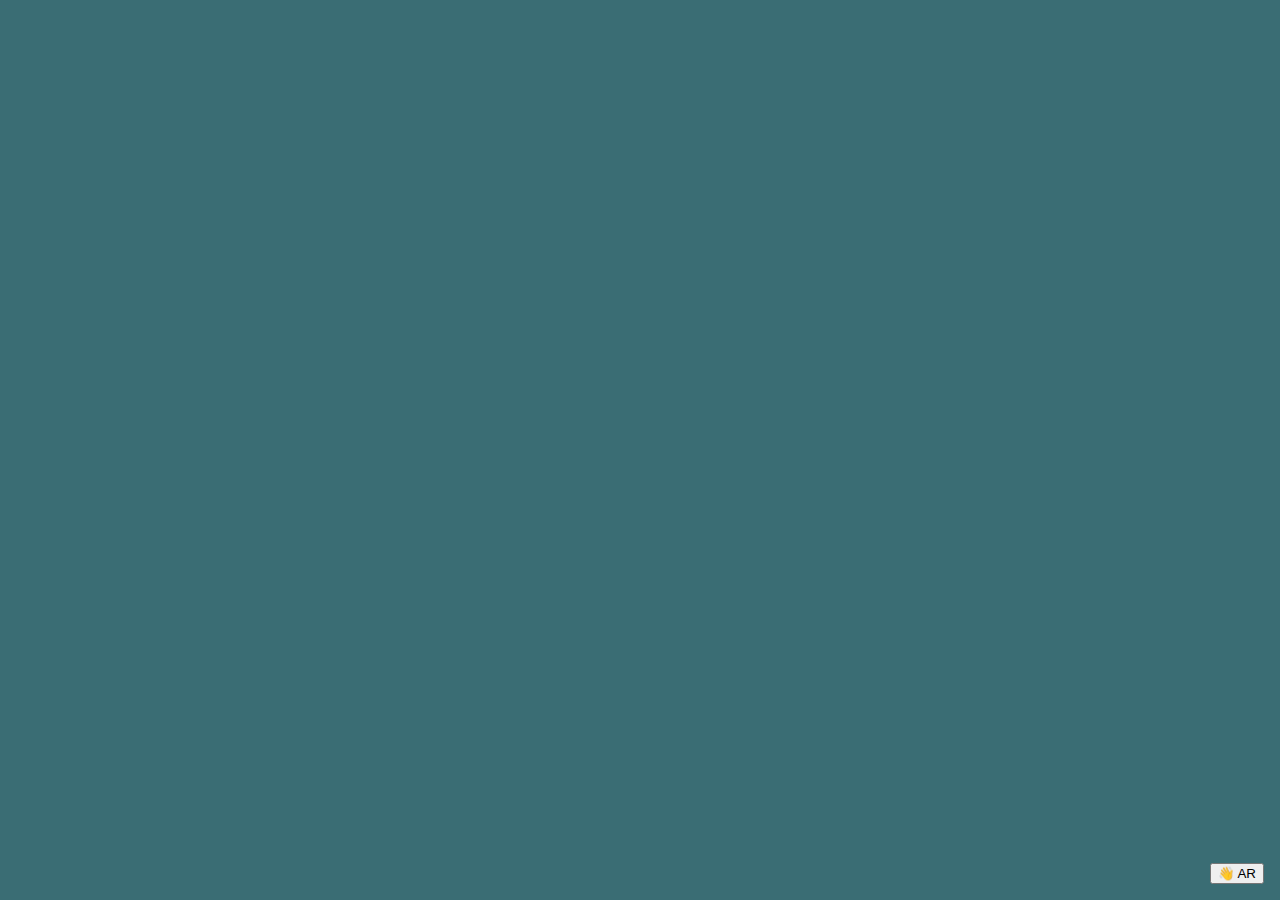
==== index.html @ 516b36a1 "Update index.html" ====
<!doctype html>

<html lang="en">
  <head>
    <title>beebox models</title>
    <meta charset="utf-8">
    <meta name="viewport" content="width=device-width, user-scalable=no, minimum-scale=1.0, maximum-scale=1.0">
    <link rel="stylesheet" type="text/css" href="./css/modelpagecss.css" />
    
      <!-- 🚨 REQUIRED: Web Components polyfill to support Edge and Firefox < 63 -->
  <script src="../lib/webcomponents-loader.js"></script>
  <script src="../lib/focus-visible.js"></script>
  </head>
  <body>

  <div  id="demo-container" class="demo">
 <!-- Use it like any other HTML element --->
    <model-viewer ar src="./models/toaster/scene.gltf"
                  ios-src="./models/Toaster.usdz"
                  ar-modes="webxr scene-viewer quick-look fallback" 
                  ar-scale="auto"
                  auto-rotate camera-controls
                  autoplay
                  shadow-intensity="1"
                  alt="3D Car">
                  <button  slot="ar-button" class="mdl-button mdl-js-button mdl-button--raised mdl-button--colored" style="position: absolute; bottom: 16px; right: 16px;">
                    👋 AR
                </button>
    </model-viewer>

</div>
        
<script type="module"
    src="./lib/dependencies.js">
</script>
<script nomodule
    src="./lib/dependencies-legacy.js">
</script>
    <script type="module"
    src="https://unpkg.com/@google/model-viewer/dist/model-viewer.js">
</script>

<!-- Loads <model-viewer> for old browsers like IE11: -->
<script nomodule
    src="https://unpkg.com/@google/model-viewer/dist/model-viewer-legacy.js">
</script>
  </body>
</html>
---- css/modelpagecss.css ----
/* @license
 * Copyright 2018 Google Inc. All Rights Reserved.
 * Licensed under the Apache License, Version 2.0 (the 'License');
 * you may not use this file except in compliance with the License.
 * You may obtain a copy of the License at
 *
 *     http://www.apache.org/licenses/LICENSE-2.0
 *
 * Unless required by applicable law or agreed to in writing, software
 * distributed under the License is distributed on an 'AS IS' BASIS,
 * WITHOUT WARRANTIES OR CONDITIONS OF ANY KIND, either express or implied.
 * See the License for the specific language governing permissions and
 * limitations under the License.
 */

@import url('https://fonts.googleapis.com/css?family=Rubik:400,500');
@import url('https://fonts.googleapis.com/css?family=Roboto+Mono:400,500');

:root {
  --color-red: #ff5252;
  --font-monospace: 'Roboto Mono', monospace;
  --border-style: 1px solid rgba(0,0,0,.15);
  --grouping-title-margin-top: 40px;
  --snippet-offset: 20px -20px;
  --pre-padding: 16px 20px;
  --demo-title-padding: 24px 10% 24px 0;
  --heading-h3-max-width: 480px;
  --heading-h1-margin-top: 40px;
  --browser-support-desc-margin-top: 40px;
  --browser-support-icons-margin-top: 16px;
  --button-size: 36px;
  --icon-size: 28px;
  --header-height: 72px;
}

body {
  font-family: 'Rubik', sans-serif;
  font-size: 16px;
  line-height: 24px;
  color: rgba(0,0,0,.87);
  margin: 0;
  padding: 0;
  font-weight: 400;
  -webkit-font-smoothing: antialiased;
}
* {
  box-sizing: border-box;
}
a {
  cursor: pointer;
  text-decoration: none;
  color: var(--color-red);
}
b {
  font-weight: 500;
}
#button-github {
  background-color: white;
  border-radius: 100%;
  position: fixed;
  right: 12px;
  top: 12px;
  z-index: 1000;
}
#sticky-shortcut {
  padding: 0 20px;
  margin-top: -60px;
  position: sticky;
  top: 0;
  display: flex;
  background: white;
  height: 56px;
  align-items: center;
  z-index: 1000;
  overflow: hidden;
  border-bottom: var(--border-style);
}
#sticky-shortcut > div {
  margin-right: 12px;
  white-space: nowrap;
}

table {
  text-align: left;
  border-spacing: 0;
  display: table;
  border-collapse: collapse;
  width: 100%;
}
table.browser-support {
  margin-bottom: 32px;
}
table.browser-support td:first-child,
table.browser-support th:first-child {
  display: block;
  line-height: 24px;
  padding: 12px 2px 8px 0;
  text-align:left;
  flex:2;
  min-width: 92px;
}
table.browser-support tr {
  display: flex;
  border-top: var(--border-style);
}
table.browser-support tr:first-child {
  border-top: none;
}
table.browser-support th,
table.browser-support td {
  flex: 1;
  font-weight: 400;
  line-height: 0;
  padding: 10px 0 10px 0;
  text-align: center;
  display: grid;
  justify-content: center;
  align-items: center;
}
table.browser-support th {
  color: rgba(0,0,0,.54);
}
table.browser-support td {
  font-weight: 500;
}
table.browser-support img {
  width: 24px;
  height: 24px;
}
.browser-support-desc {
  max-width: 420px;
  position: relative;
  margin-bottom: 4px;
  margin-top: var(--browser-support-desc-margin-top);
}

#browser-support-icon-group {
  margin-top: var(--browser-support-icons-margin-top);
}
.zero-interaction {
  pointer-events: none !important;
}
.icon-desc {
  padding: 8px 0;
  width: 50%;
  min-width: 240px;
  float: left;
}
.icon-desc > * {
  margin-right: 16px;
  display: inline-block;
  vertical-align: middle;
}
.size-24 {
  width: 24px;
  height: 24px;
}
.logo-chrome {
  content: url("https://github.com/alrra/browser-logos/raw/master/src/chrome/chrome_48x48.png");
}
.logo-canary {
  content: url("https://raw.githubusercontent.com/alrra/browser-logos/master/src/chrome-canary/chrome-canary_48x48.png");
}
.logo-safari {
  content: url("https://raw.githubusercontent.com/alrra/browser-logos/master/src/safari/safari_48x48.png");
}
.logo-firefox {
  content: url("https://raw.githubusercontent.com/alrra/browser-logos/master/src/firefox/firefox_48x48.png");
}
.logo-edge {
  content: url("https://raw.githubusercontent.com/alrra/browser-logos/master/src/edge/edge_48x48.png");
}
.logo-ie {
  content: url("https://raw.githubusercontent.com/alrra/browser-logos/master/src/archive/internet-explorer_9-11/internet-explorer_9-11_48x48.png");
}
.logo-samsung {
  content: url("https://raw.githubusercontent.com/alrra/browser-logos/master/src/samsung-internet/samsung-internet_48x48.png");
}
.icon-check {
  opacity: .6;
  content: url("https://www.gstatic.com/images/icons/material/system/2x/done_black_24dp.png");
}
.icon-warning {
  opacity: .6;
  content: url("https://www.gstatic.com/images/icons/material/system/2x/assignment_turned_in_black_24dp.png");
}
.icon-na {
  opacity: .6;
  content: url("https://www.gstatic.com/images/icons/material/system/2x/not_interested_black_24dp.png");
}
.icon-flag {
  opacity: .5;
  content: url("https://www.gstatic.com/images/icons/material/system/2x/flag_black_24dp.png");
}

h1, h2, h3, h4 {
  font-weight: 400;
}
h1 {
  /* font-weight: 500; */
  white-space: nowrap;
  font-size: 1.92em;
  line-height: 1.24em;
  margin-bottom: .12em;
  margin-top: 0;
}
h2 {
  font-size: 1.72em;
  line-height: 1.32em;
  margin-top: .12em;
  margin-bottom: .12em;
}
h3 {
  font-size: 1.4em;
  line-height: 1.34em;
  margin-top: .12em;
  margin-bottom: .12em;
}
h4 {
  font-size: 1.2em;
  line-height: 1.4em;
  margin-top: .1em;
  margin-bottom: .1em;
}
h1 span {
  display: inline-block;
  transform:translate3d(0,3px,0);
}
.content example-snippet {
  display: block;
  margin: var(--snippet-offset);
}

.footer {
  background: #eee;
  padding: 40px 40px 40px 40px;
  color: rgba(0,0,0,.54);
}
.footer ul {
  margin-top: 0;
  padding-left: 0px;
  margin-bottom: 0;
  list-style: none;
}
.font-medium {
  font-weight: 500;
}
p {
  margin-top: .25em;
  margin-bottom: .25em;
  max-width: 680px;
}

model-viewer:focus {
  outline: none;
}

#intro {
  margin-top: 8px;
  max-width: 480px;
}
#intro div {
  font-weight: 500;
}



.sample {
  display: grid;
  position: relative;
  background: white;
  grid-template-columns: 50% 50%;
  grid-template-areas: "content demo";
}
.sample {
  border-bottom: var(--border-style);
}

.demo {
  grid-area: demo;
  position: sticky;
  top: 0;
  height: 100vh;
  flex: 1;
  display: flex;
  align-items: center;
  justify-content: center;
  border: 0px solid #555;
  box-sizing: border-box;
}


.demo-title {
  padding: var(--demo-title-padding);
}
.demo-title:before {
  background: #222;
  height: 2px;
  width: 40px;
  content: "";
  display: block;
  margin-bottom: 16px;
}
.demo-title + h4, h4 + h4 {
  margin-top: -24px;
  margin-bottom: 40px;
}

.sample pre {
  font-size: 1em;
  line-height: 1.6em;
  padding: var(--pre-padding);
  max-width: 960px;
  margin-left: auto;
  margin-right: auto;
  overflow-x: auto;
}
.demo pre {
  position: absolute;
  bottom: 0;
  left: 0;
  right: 0;
  z-index: 1000;
  margin: 16px;
  background-color: rgba(0,0,0,.5);
}
.content pre {
  background-color: rgba(0,0,0,.04);
}

pre,
code {
  white-space: pre-wrap !important;
  font-family: var(--font-monospace);
}


.icon-button {
  width: var(--button-size);
  height: var(--button-size);
  background-repeat: no-repeat;
  display: inline-block;
  background-size: var(--icon-size);
  cursor: pointer;
  background-position: 50% 50%;
  opacity: .87;
}
.icon-button:hover {
  opacity: 1;
}
.icon-github {
  background-image: url(../assets/ic_github_black_24dp.svg);
}
.icon-modelviewer {
  background-image: url(../assets/ic_modelviewer_red.svg);
}
.icon-modelviewer-black {
  background-image: url(../assets/ic_modelviewer.svg);
}

.lockup {
  display: flex;
  align-items: center;
  margin-bottom: 6px;
  color: rgba(0,0,0,.87);
}
.lockup h1 {
  margin: 0;
}
.lockup .icon-button {
  margin-left: -4px;
  margin-right: 8px;
  width: 34px;
  height: 34px;
  background-size: 34px;
}

#button-home {
  font-weight: 500;
  font-size: 20px;
  margin: 0px 0 12px 0;
  display: block;
  display: flex;
  align-items: center;
}
#button-home .icon-modelviewer {
  margin-right: 6px;
  margin-left: -6px;
  margin-top: 2px;
}

.demo model-viewer {
  width: 100%;
  height: 100%;
  background-color: rgb(58, 109, 116);
}
.content {s
  grid-area: content;
  position: relative;
  padding-top: 20px;
}

.wrapper {
  margin: 0px auto;
  padding: 40px 60px;
  position: relative;
  max-width: 920px;
}

#header {
  height: var(--header-height);
  width: 50%;
  padding: 0 8px;
  display: flex;
  align-items: center;
  justify-content: space-between;
  position: absolute;
  left: 0;
  right: 0;
  z-index: 1000;
}

.center {
  text-align: center;
  margin-left: auto;
  margin-right: auto;
}
.heading {
  max-width: 760px;
}
.heading h3 {
  max-width: var(--heading-h3-max-width);
}


.modal {
  margin: 0px auto;
  max-width: 520px;
  background: white;
  padding: 28px 32px 24px 32px;
}

.no-show {
  display: none;
}
paper-button {
  margin-top: 16px;
  font-weight: 500;
  text-transform: uppercase;
  padding: 7px 11px 6px 0px;
  border-radius: 2px;
  align-items: center;
  display: flex;
  width: auto;
  cursor: pointer;
}

#list-example {
  padding-left: 0px;
  margin-top: 16px;
  margin-left: 0px;
  margin-bottom: 16px;
  grid-template-columns: 1fr 1fr;
  display: grid;
  grid-column-gap: 20px;
  grid-row-gap: 8px;
  list-style: none;
}
#list-example li {
  padding-right: 20px;
  max-width: 480px;
}
#list-example p {
  margin-top: 2px;
}
#list-example a {
  margin: 0;
}


.list-attribute {
  margin-top: 10px;
  list-style: none;
  padding-left: 0;
}
.list-attribute li {
  display: flex;
  border-bottom: var(--border-style);
  margin-bottom: 14px;
  padding-bottom: 10px;
}
.list-attribute li > div {
  min-width: 200px;
  flex: 1;
  font-weight: 500;
  padding-right: 16px;
}
.list-attribute li > p,
.list-attribute li > span {
  flex: 2;
  margin: 0;
}

.grid {
  width: 100%;
  height: 100%;
  display: grid;
  grid-gap: 0;
  grid-template: 1fr 1fr / 1fr 1fr;
}
.grid model-viewer {
  width: 100%;
  height: 100%;
}

.grouping-title {
  margin-top: var(--grouping-title-margin-top);
  position: sticky;
  top: 0;
  background: white;
  padding: 14px 0 12px 0;
  border-bottom: var(--border-style);
  z-index: 100;
  text-transform: lowercase;
}
.grouping-title.border-bottom {
  padding-bottom: 10px;
}

.border-bottom {
  border-bottom: var(--border-style);
}

.attribute {
  white-space:nowrap;
}

.copyright {
  margin-top: 4px;
}

/* prism */
.token.tag,
.token.keyword,
.token.namespace {
  color: #ff5252;
}

.token.selector,
.token.property,
.token.string,
.token.attr-name {
  color: #00b0ff;
}


.token.function,
.token.attr-value {
  color: #00bfa5;
}

.language-javascript,
.language-css {
  color: #757575;
}

.token.comment,
.content code[class*="language-"],
.content pre[class*="language-"] {
  color: #999;
}

.eg-image {
    max-width: 40vw;
}

@media only screen and (min-width: 1664px) {
  :root {
    --snippet-offset: 40px -40px;
    --pre-padding: 28px 40px;
  }
  body {
    font-size: 18px;
    line-height: 26px;
  }
  .demo pre {
    margin: 16px auto;
  }
    .eg-image {
        max-width: 20vw;
    }
}

@media only screen and (max-width: 1280px) {
  #list-example {
    grid-template-columns: 1fr;
  }
  .wrapper {
    margin: 0px 20px;
    padding: 20px;
    min-height: auto;
    border-bottom: none;
  }
}

@media only screen and (max-width: 800px) {
  :root {
    --grouping-title-margin-top: 20px;
    --demo-title-padding: 8px 12px 24px 0;
    --snippet-offset: 0;
    --heading-h3-max-width: 320px;
    --heading-h1-margin-top: 0;
    --browser-support-desc-margin-top: 20px;
    --browser-support-icons-margin-top: 8px;
    --header-height: 56px;
  }
  body {
    font-size: 14px;
    line-height: 22px;
  }
  h1 {
    font-size: 1.8em;
    line-height: 1.4em;
  }
  h2 {
    font-size: 1.56em;
    line-height: 1.36em;
  }
  h3 {
    font-size: 1.2em;
    line-height: 1.48em;
    font-weight: 500;
  }
  h4 {
    font-size: 1em;
    line-height: 1.5em;
  }
  .lockup {
    margin-bottom: 2px;
  }
  .lockup .icon-button {
    margin-left: 0px;
    margin-right: 6px;
    width: var(--icon-size);
    height: var(--icon-size);
    background-size: var(--icon-size);
  }
  #button-github {
    right: 10px;
    bottom: 10px;
    top: auto;
    box-shadow: 0 0 4px rgba(0,0,0,.2);
  }
  #button-home {
    margin: 0px 0 12px 0;
  }
  #header {
    position: relative;
    width: 100%;
  }
  #intro {
    margin-bottom: 20px;
  }

  body.single-example .demo-title {
    transform: translate3d(0,-36px,0);
  }

  .demo-title + h4 {
    margin-bottom: 20px;
  }

  .grouping-title {
    font-weight: 500;
  }
  .wrapper {
    padding: 0 0 20px 0;
  }
  .demo {
    position: relative;
    height: 76vh;
    flex-direction: column-reverse;
    background-color: #455A64;
  }
  .index {
    width: 48px;
    height: 48px;
  }
  .sample {
    display: block;
  }

  .content {
    max-width: unset;
    padding-top: 16px;
  }
  #list-example {
    margin-top: 12px;
    font-size: 16px;
  }
  .list-attribute li {
    flex-direction: column;
    padding-top: 0px;
    margin-bottom: 12px;
  }
  .list-attribute li > h4 {
    padding-top: 10px;
  }
  .footer {
    padding: 20px;
  }


  .eg-image {
      display: block;
      margin-left: auto;
      margin-right: auto;
      max-width: 50vw;
  }
}
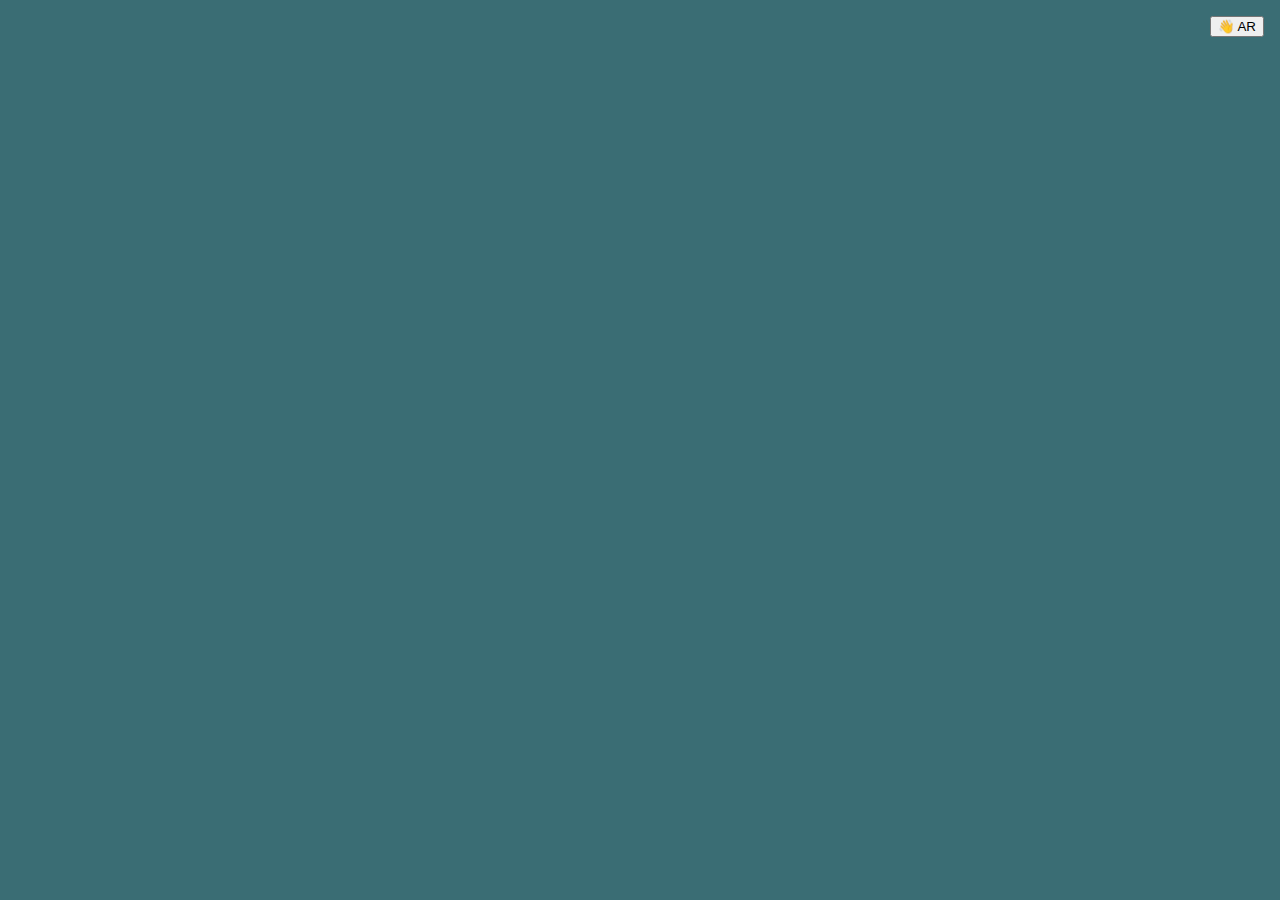
==== commit b474b294: "Update index.html" ====
--- a/index.html
+++ b/index.html
@@ -1,48 +1,43 @@
 <!doctype html>
 
 <html lang="en">
-  <head>
-    <title>beebox models</title>
-    <meta charset="utf-8">
-    <meta name="viewport" content="width=device-width, user-scalable=no, minimum-scale=1.0, maximum-scale=1.0">
-    <link rel="stylesheet" type="text/css" href="./css/modelpagecss.css" />
-    
-      <!-- 🚨 REQUIRED: Web Components polyfill to support Edge and Firefox < 63 -->
+
+<head>
+  <title>beebox models</title>
+  <meta charset="utf-8">
+  <meta name="viewport" content="width=device-width, user-scalable=no, minimum-scale=1.0, maximum-scale=1.0">
+  <link rel="stylesheet" type="text/css" href="./css/modelpagecss.css" />
+
+  <!-- 🚨 REQUIRED: Web Components polyfill to support Edge and Firefox < 63 -->
   <script src="../lib/webcomponents-loader.js"></script>
   <script src="../lib/focus-visible.js"></script>
-  </head>
-  <body>
+</head>
 
-  <div  id="demo-container" class="demo">
- <!-- Use it like any other HTML element --->
-    <model-viewer ar src="./models/toaster/scene.gltf"
-                  ios-src="./models/Toaster.usdz"
-                  ar-modes="webxr scene-viewer quick-look fallback" 
-                  ar-scale="auto"
-                  auto-rotate camera-controls
-                  autoplay
-                  shadow-intensity="1"
-                  alt="3D Car">
-                  <button  slot="ar-button" class="mdl-button mdl-js-button mdl-button--raised mdl-button--colored" style="position: absolute; bottom: 16px; right: 16px;">
-                    👋 AR
-                </button>
+<body>
+
+  <div id="demo-container" class="demo">
+    <!-- Use it like any other HTML element --->
+    <model-viewer ar src="./models/view_landing_model5.glb" ios-src="./models/model5.usdz"
+      ar-modes="webxr scene-viewer quick-look fallback" auto-rotate camera-controls autoplay shadow-intensity="1"
+      alt="3D Car">
+      <button slot="ar-button" class="mdl-button mdl-js-button mdl-button--raised mdl-button--colored"
+        style="position: absolute; top : 16px; right: 16px;">
+        👋 AR
+      </button>
     </model-viewer>
 
-</div>
-        
-<script type="module"
-    src="./lib/dependencies.js">
-</script>
-<script nomodule
-    src="./lib/dependencies-legacy.js">
-</script>
-    <script type="module"
-    src="https://unpkg.com/@google/model-viewer/dist/model-viewer.js">
-</script>
+  </div>
 
-<!-- Loads <model-viewer> for old browsers like IE11: -->
-<script nomodule
-    src="https://unpkg.com/@google/model-viewer/dist/model-viewer-legacy.js">
-</script>
-  </body>
-</html>
+  <script type="module" src="./lib/dependencies.js">
+  </script>
+  <script nomodule src="./lib/dependencies-legacy.js">
+  </script>
+  <script type="module" src="https://unpkg.com/@google/model-viewer/dist/model-viewer.js">
+  </script>
+
+  <!-- Loads <model-viewer> for old browsers like IE11: -->
+  <script nomodule src="https://unpkg.com/@google/model-viewer/dist/model-viewer-legacy.js">
+  </script>
+</body>
+
+</html>